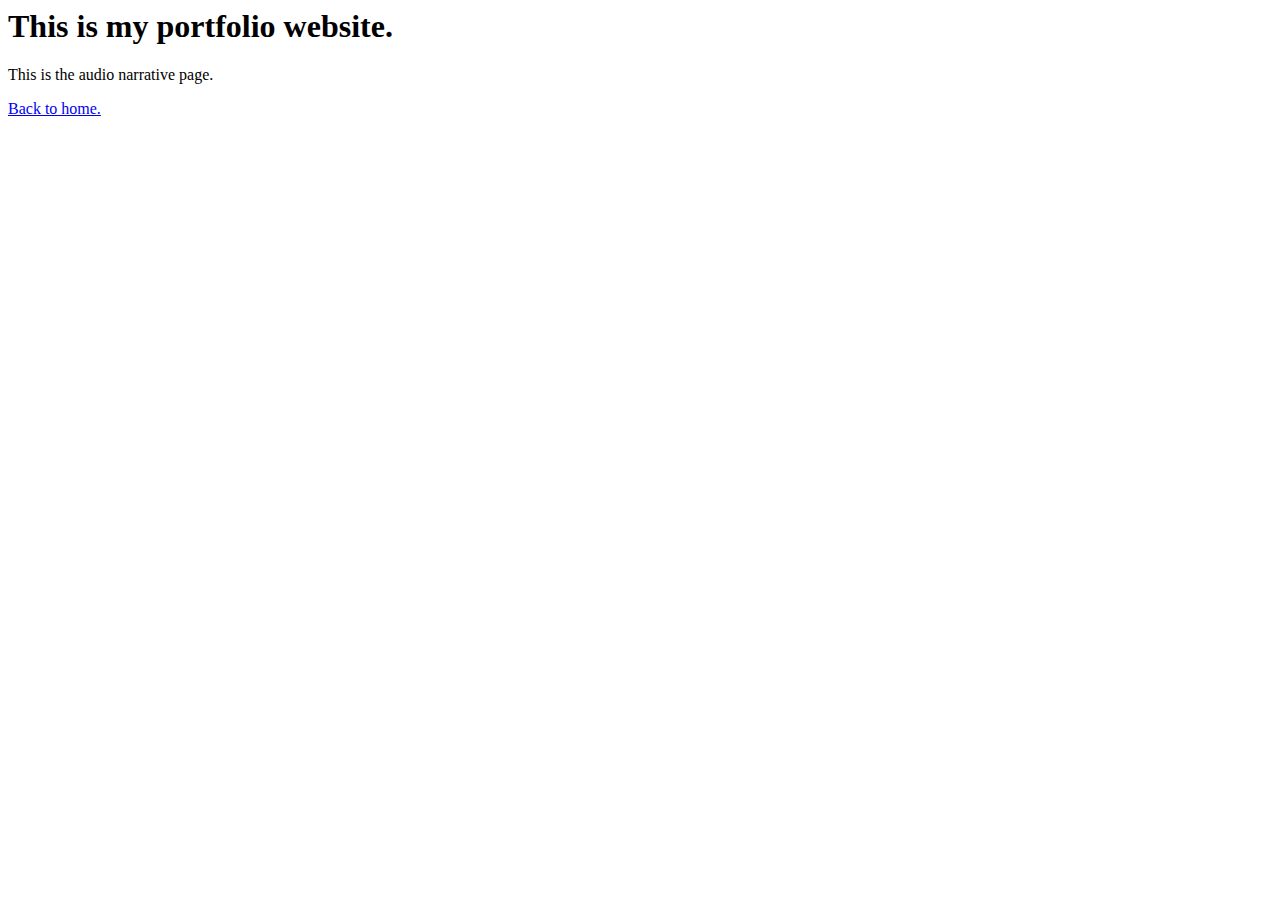
==== audio-narrative.html @ faf1d2f2 "added html files and filler content, initialized README.md" ====
<html lang="en">
<head>
    <meta charset="UTF-8">
    <meta name="viewport" content="width=device-width, initial-scale=1.0">
    <title>Juniper Ferlan - Audio Narrative</title>
</head>

<body>
    <h1>This is my portfolio website.</h1>
    <p>This is the audio narrative page.</p>
    
    <a href="index.html">Back to home.</a>
</body>
</html>
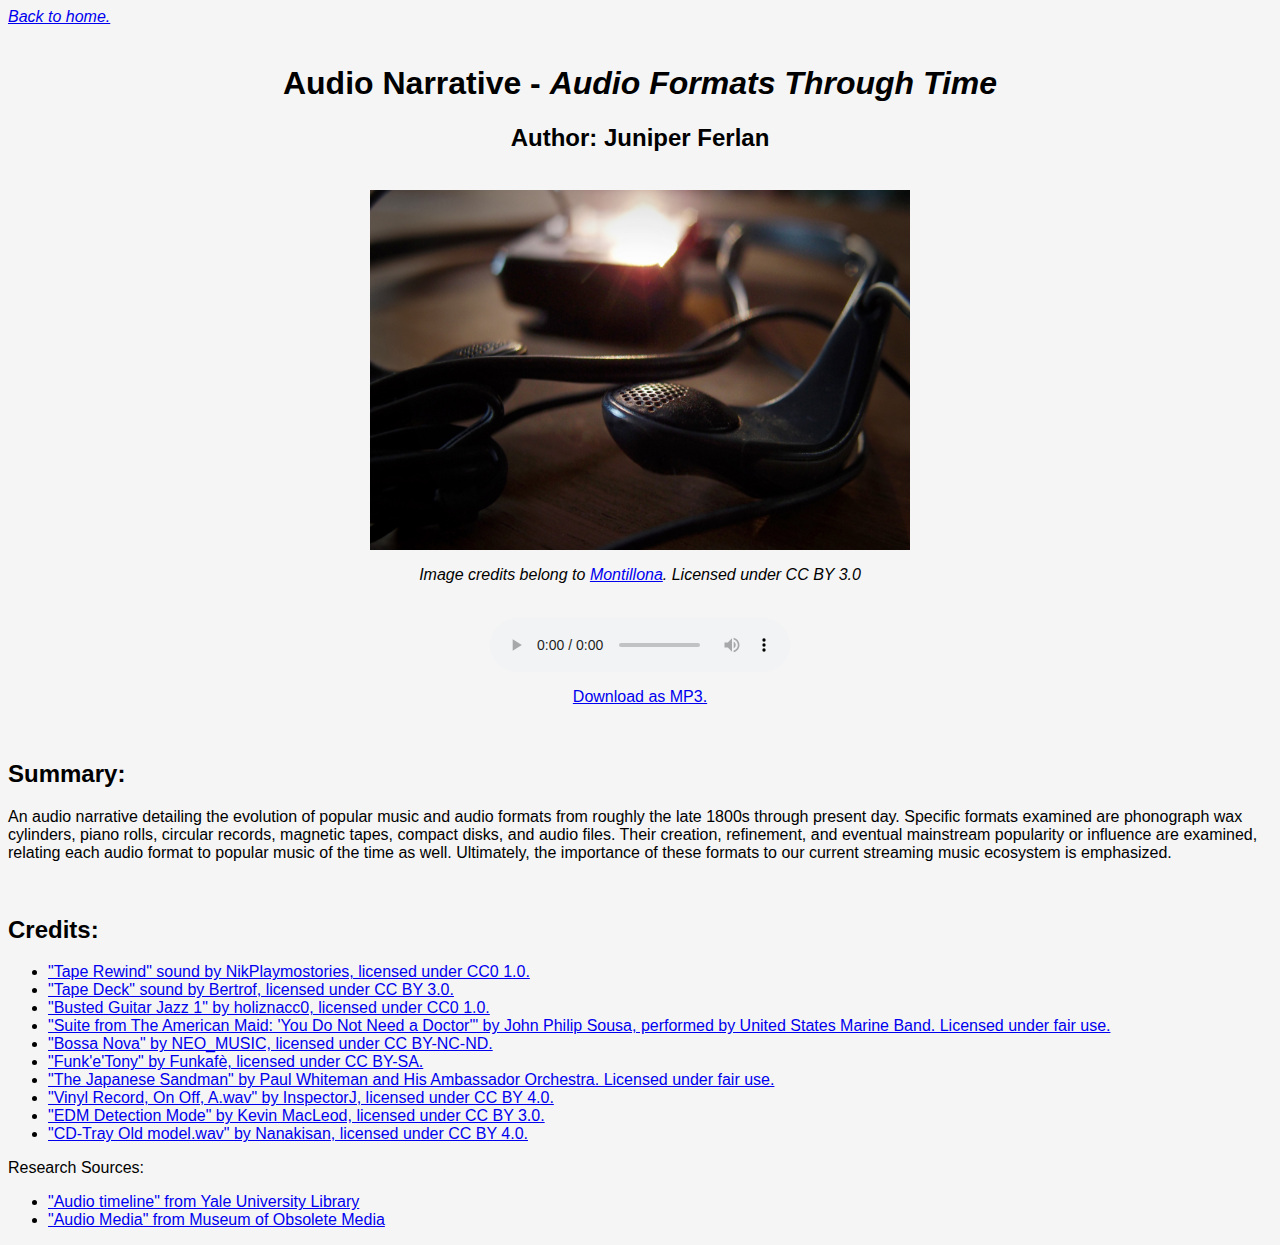
==== commit 68d86989: "added content to all three html pages, some css adjustments" ====
--- a/audio-narrative.html
+++ b/audio-narrative.html
@@ -2,13 +2,47 @@
 <head>
     <meta charset="UTF-8">
     <meta name="viewport" content="width=device-width, initial-scale=1.0">
+    <link rel="stylesheet" href="./static/css/audio-narrative.css">
     <title>Juniper Ferlan - Audio Narrative</title>
 </head>
 
 <body>
-    <h1>This is my portfolio website.</h1>
-    <p>This is the audio narrative page.</p>
-    
-    <a href="index.html">Back to home.</a>
+    <i><a href="index.html">Back to home.</a></i>
+    <br><br>
+    <div id="title_and_details">
+        <h1>Audio Narrative - <em>Audio Formats Through Time</em></h1>
+        <h2>Author: Juniper Ferlan</h2>
+        <br>
+        <img src="./assets/Mp3_player_1.jpg" alt="MP3 player and headphones" width="540" height="360">
+        <p><i>Image credits belong to <a href="https://commons.wikimedia.org/wiki/File:Mp3_player_1.jpg">Montillona</a>. Licensed under CC BY 3.0</i></p>
+        <br>
+        <audio controls src="./assets/AudioNarrativeProject.mp3"></audio>
+        <br>
+        <p><a href="./assets/AudioNarrativeProject.mp3">Download as MP3.</a></p>
+        <br>
+    </div>
+    <div id="main_text">
+        <h2>Summary:</h2>
+        <p>An audio narrative detailing the evolution of popular music and audio formats from roughly the late 1800s through present day. Specific formats examined are phonograph wax cylinders, piano rolls, circular records, magnetic tapes, compact disks, and audio files. Their creation, refinement, and eventual mainstream popularity or influence are examined, relating each audio format to popular music of the time as well. Ultimately, the importance of these formats to our current streaming music ecosystem is emphasized.</p>
+        <br>
+        <h2>Credits:</h2>
+        <ul>
+            <li><a href="https://freesound.org/people/NikPlaymostories/sounds/561857/">"Tape Rewind" sound by NikPlaymostories, licensed under CC0 1.0.</a></li>
+            <li><a href="https://freesound.org/people/Bertrof/sounds/351567/">"Tape Deck" sound by Bertrof, licensed under CC BY 3.0.</a></li>
+            <li><a href="https://freemusicarchive.org/music/holiznacc0/busted-guitar-jazz/1-jazz/">"Busted Guitar Jazz 1" by holiznacc0, licensed under CC0 1.0.</a></li>
+            <li><a href="https://commons.wikimedia.org/wiki/File:Sousa%27s_The_American_Maid_-_You_Do_Not_Need_a_Doctor_-_United_States_Marine_Band.mp3">"Suite from The American Maid: 'You Do Not Need a Doctor'" by John Philip Sousa, performed by United States Marine Band. Licensed under fair use.</a></li>
+            <li><a href="https://www.jamendo.com/track/2031339/bossa-nova">"Bossa Nova" by NEO_MUSIC, licensed under CC BY-NC-ND.</a></li>
+            <li><a href="https://www.jamendo.com/track/602803/funk-e-tony">"Funk'e'Tony" by Funkafè, licensed under CC BY-SA.</a></li>
+            <li><a href="https://commons.wikimedia.org/wiki/File:%22The_Japanese_Sandman%22_(1920),_by_Paul_Whiteman_and_His_Ambassador_Orchestra.mp3">"The Japanese Sandman" by Paul Whiteman and His Ambassador Orchestra. Licensed under fair use.</a></li>
+            <li><a href="https://freesound.org/people/InspectorJ/sounds/427935/">"Vinyl Record, On Off, A.wav" by InspectorJ, licensed under CC BY 4.0.</a></li>
+            <li><a href="https://commons.wikimedia.org/wiki/File:EDM_Detection_Mode_(ISRC_USUAN1500026).mp3">"EDM Detection Mode" by Kevin MacLeod, licensed under CC BY 3.0.</a></li>
+            <li><a href="https://freesound.org/people/Nanakisan/sounds/65404/">"CD-Tray Old model.wav" by Nanakisan, licensed under CC BY 4.0.</a></li>
+        </ul>
+        <p>Research Sources:</p>
+        <ul>
+            <li><a href="https://web.library.yale.edu/cataloging/music/audiotimeline">"Audio timeline" from Yale University Library</a></li>
+            <li><a href="https://obsoletemedia.org/audio/">"Audio Media" from Museum of Obsolete Media</a></li>
+        </ul>
+    </div>
 </body>
 </html>--- a/static/css/audio-narrative.css
+++ b/static/css/audio-narrative.css
@@ -0,0 +1,8 @@
+body {
+    font-family: 'Gill Sans', 'Gill Sans MT', Calibri, 'Trebuchet MS', sans-serif;
+    background-color: whitesmoke;
+}
+
+#title_and_details{
+    text-align: center;
+}